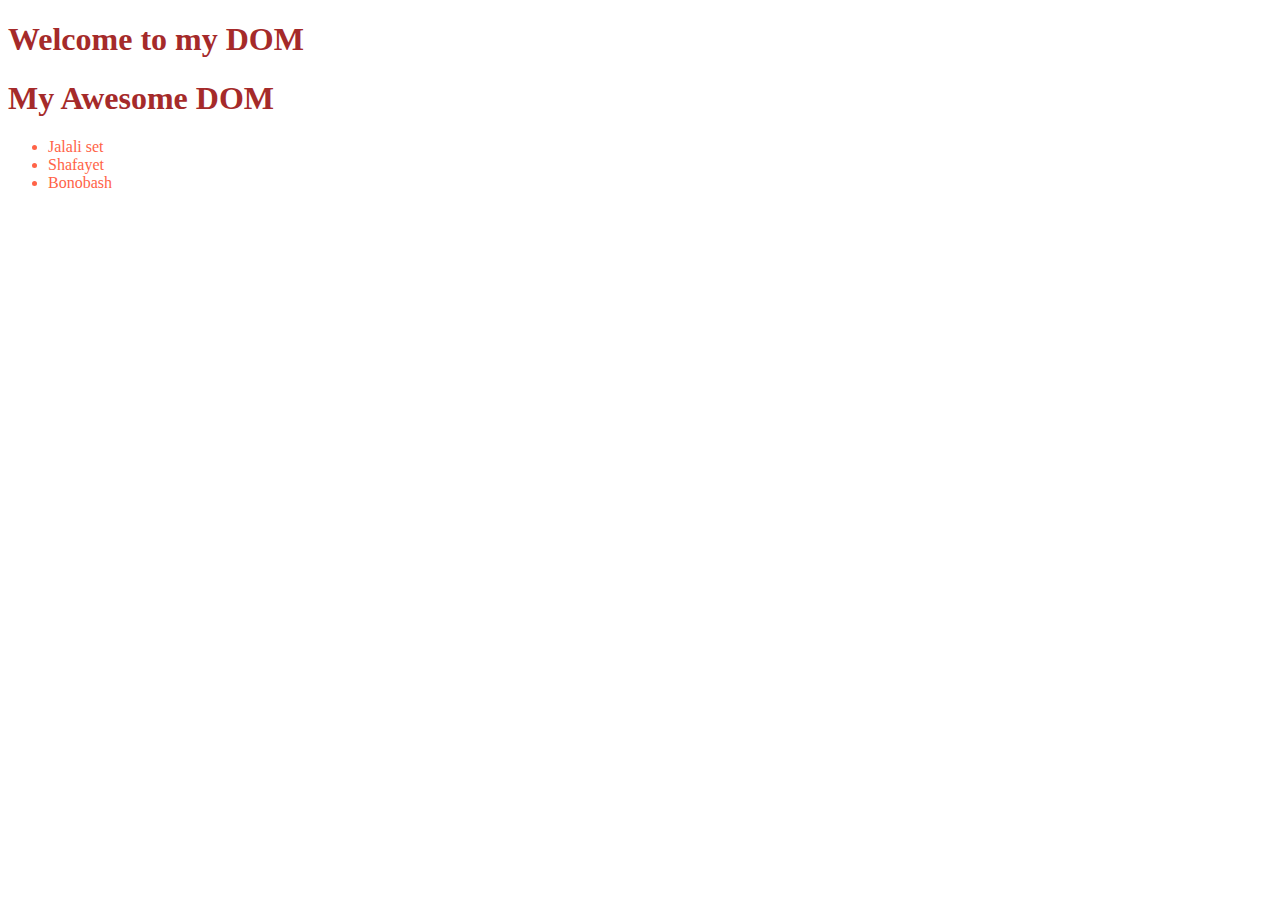
==== index.html @ 5eea8b91 "first commit" ====
<!DOCTYPE html>
<html lang="en">
<head>
    <meta charset="UTF-8">
    <meta name="viewport" content="width=device-width, initial-scale=1.0">
    <title>Tour of DOM</title>
    <link rel="stylesheet" href="styles/styles.css">
    <style>
        li{
            color: tomato;
        }
    </style>
</head>
<body>
    <header>
        <h1>Welcome to my DOM</h1>
    </header>
    <main>
        <h1>My Awesome DOM</h1>
        <ul>
            <li>Jalali set</li>
            <li>Shafayet</li>
            <li>Bonobash</li>
        </ul>
    </main>
    <script src="js/dom.js"></script>
    <script>
        console.log('adding JS inside the html file.');
    </script>
</body>
</html>
---- styles/styles.css ----
h1{
    color: brown;
}
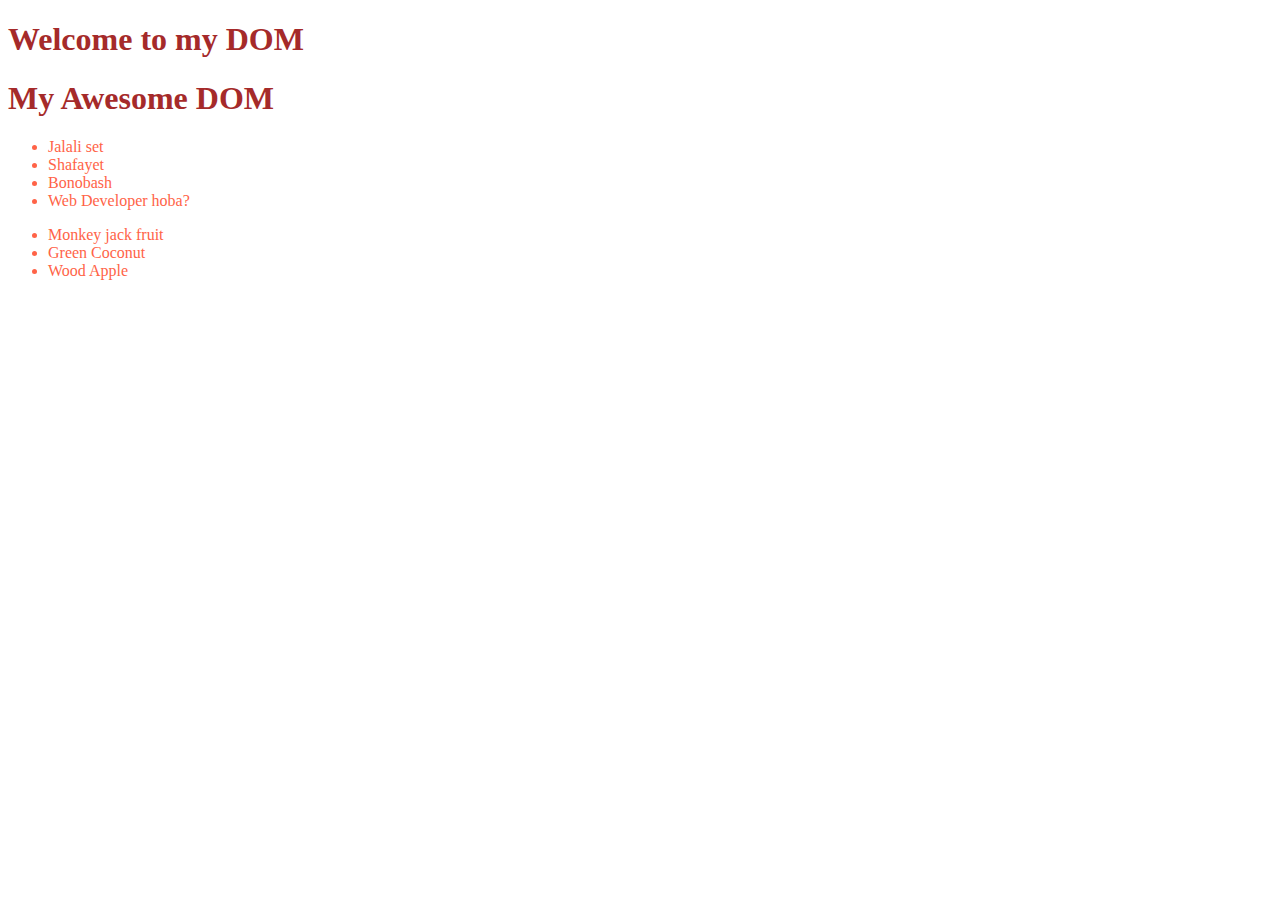
==== commit 05f36341: "added some special section" ====
--- a/index.html
+++ b/index.html
@@ -21,11 +21,26 @@
             <li>Jalali set</li>
             <li>Shafayet</li>
             <li>Bonobash</li>
+            <li>Web Developer hoba?</li>
+        </ul>
+        <ul>
+            <li>Monkey jack fruit</li>
+            <li>Green Coconut</li>
+            <li>Wood Apple</li>
         </ul>
     </main>
     <script src="js/dom.js"></script>
     <script>
-        console.log('adding JS inside the html file.');
+       const liCollection = document.getElementsByTagName('li');
+    //    console.log(liCollection);
+
+    for(const li of liCollection){
+        console.log(li.innerText);
+    }
+    const allHeadings = document.getElementsByTagName('h1');
+    for(const h1 of allHeadings){
+        console.log(h1.innerText);
+    }
     </script>
 </body>
 </html>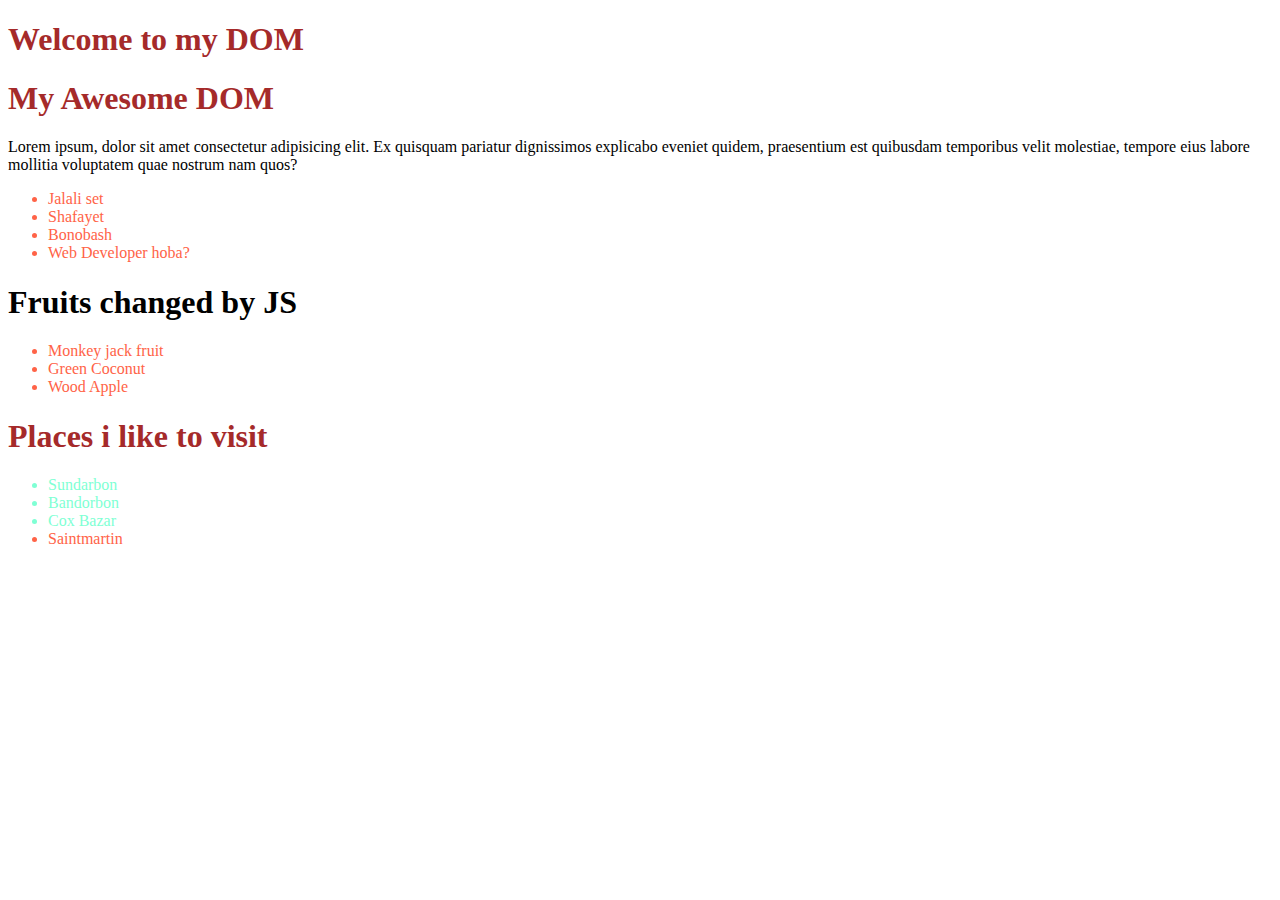
==== commit ee119dc0: "added some JS" ====
--- a/index.html
+++ b/index.html
@@ -9,6 +9,12 @@
         li{
             color: tomato;
         }
+        #fruits-title{
+            color: black;
+        }
+        .important-places{
+            color: aquamarine;
+        }
     </style>
 </head>
 <body>
@@ -16,18 +22,34 @@
         <h1>Welcome to my DOM</h1>
     </header>
     <main>
-        <h1>My Awesome DOM</h1>
+        <section>
+            <h1>My Awesome DOM</h1>
+            <p>Lorem ipsum, dolor sit amet consectetur adipisicing elit. Ex quisquam pariatur dignissimos explicabo eveniet quidem, praesentium est quibusdam temporibus velit molestiae, tempore eius labore mollitia voluptatem quae nostrum nam quos?</p>
         <ul>
             <li>Jalali set</li>
             <li>Shafayet</li>
             <li>Bonobash</li>
             <li>Web Developer hoba?</li>
         </ul>
-        <ul>
-            <li>Monkey jack fruit</li>
-            <li>Green Coconut</li>
-            <li>Wood Apple</li>
-        </ul>
+        </section>
+        <section>
+            <h1 id="fruits-title">Fruits I Like</h1>
+            <ul>
+                <li>Monkey jack fruit</li>
+                <li>Green Coconut</li>
+                <li>Wood Apple</li>
+            </ul>
+        </section>
+        <section>
+            <h1 id="places-title">Places i like to visit</h1>
+            <ul>
+                <li class="important-places">Sundarbon</li>
+                <li class="important-places">Bandorbon</li>
+                <li class="important-places">Cox Bazar</li>
+                <li>Saintmartin</li>
+            </ul>
+        </section>
+       
     </main>
     <script src="js/dom.js"></script>
     <script>
@@ -35,11 +57,19 @@
     //    console.log(liCollection);
 
     for(const li of liCollection){
-        console.log(li.innerText);
+        // console.log(li.innerText);
     }
     const allHeadings = document.getElementsByTagName('h1');
     for(const h1 of allHeadings){
-        console.log(h1.innerText);
+        // console.log(h1.innerText);
+    }
+
+
+    const fruitsTitle = document.getElementById('fruits-title');
+    fruitsTitle.innerText = 'Fruits changed by JS';
+    const places = document.getElementsByClassName('important-places');
+    for(const place of places){
+        console.log(place.innerText);
     }
     </script>
 </body>
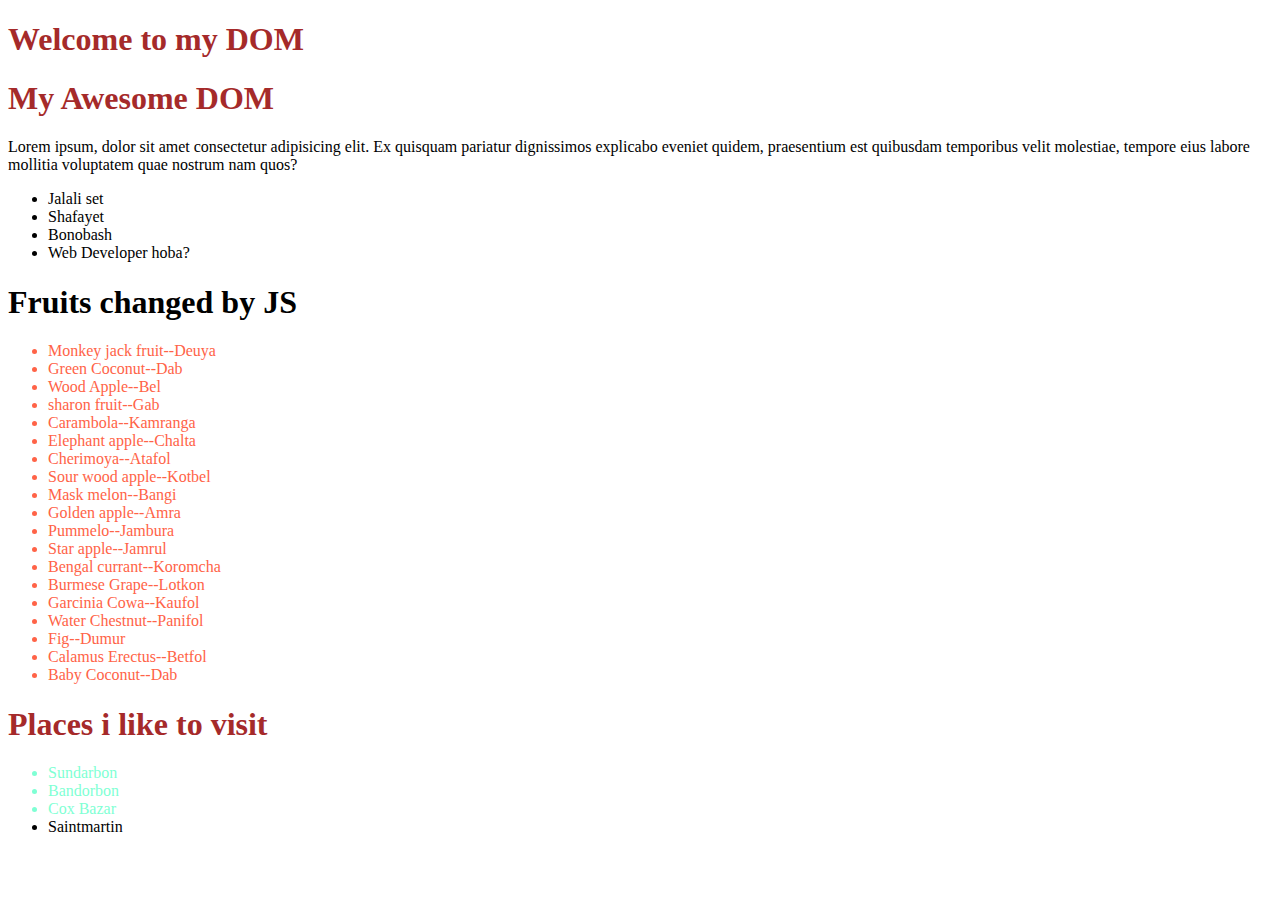
==== commit 0b41b3a0: "added some features" ====
--- a/index.html
+++ b/index.html
@@ -6,7 +6,7 @@
     <title>Tour of DOM</title>
     <link rel="stylesheet" href="styles/styles.css">
     <style>
-        li{
+        .fruits-container li{
             color: tomato;
         }
         #fruits-title{
@@ -32,12 +32,28 @@
             <li>Web Developer hoba?</li>
         </ul>
         </section>
-        <section>
+        <section class="fruits-container">
             <h1 id="fruits-title">Fruits I Like</h1>
             <ul>
-                <li>Monkey jack fruit</li>
-                <li>Green Coconut</li>
-                <li>Wood Apple</li>
+                <li>Monkey jack fruit--Deuya</li>
+                <li>Green Coconut--Dab</li>
+                <li>Wood Apple--Bel</li>
+                <li>sharon fruit--Gab</li>
+                <li>Carambola--Kamranga</li>
+                <li>Elephant apple--Chalta</li>
+                <li>Cherimoya--Atafol</li>
+                <li>Sour wood apple--Kotbel</li>
+                <li>Mask melon--Bangi</li>
+                <li>Golden apple--Amra</li>
+                <li>Pummelo--Jambura</li>
+                <li>Star apple--Jamrul</li>
+                <li>Bengal currant--Koromcha</li>
+                <li>Burmese Grape--Lotkon</li>
+                <li>Garcinia Cowa--Kaufol</li>
+                <li>Water Chestnut--Panifol</li>
+                <li>Fig--Dumur</li>
+                <li>Calamus Erectus--Betfol</li>
+                <li>Baby Coconut--Dab</li>
             </ul>
         </section>
         <section>
@@ -59,18 +75,28 @@
     for(const li of liCollection){
         // console.log(li.innerText);
     }
+    // Option-1. getElementsByTagName.
     const allHeadings = document.getElementsByTagName('h1');
     for(const h1 of allHeadings){
         // console.log(h1.innerText);
     }
 
-
+     // Option-2. getElementById.
     const fruitsTitle = document.getElementById('fruits-title');
     fruitsTitle.innerText = 'Fruits changed by JS';
+    // Option-3. getElementsByClassName.
     const places = document.getElementsByClassName('important-places');
     for(const place of places){
         console.log(place.innerText);
     }
+    //OPtion-4.querySelector.
+
+    // Option-5. QuerySelectorAll
+    const someLi = document.querySelectorAll('.fruits-container li');
+    // console.log(someLi);
+    for(const li of someLi){
+        console.log(li.innerText);
+    }
     </script>
 </body>
 </html>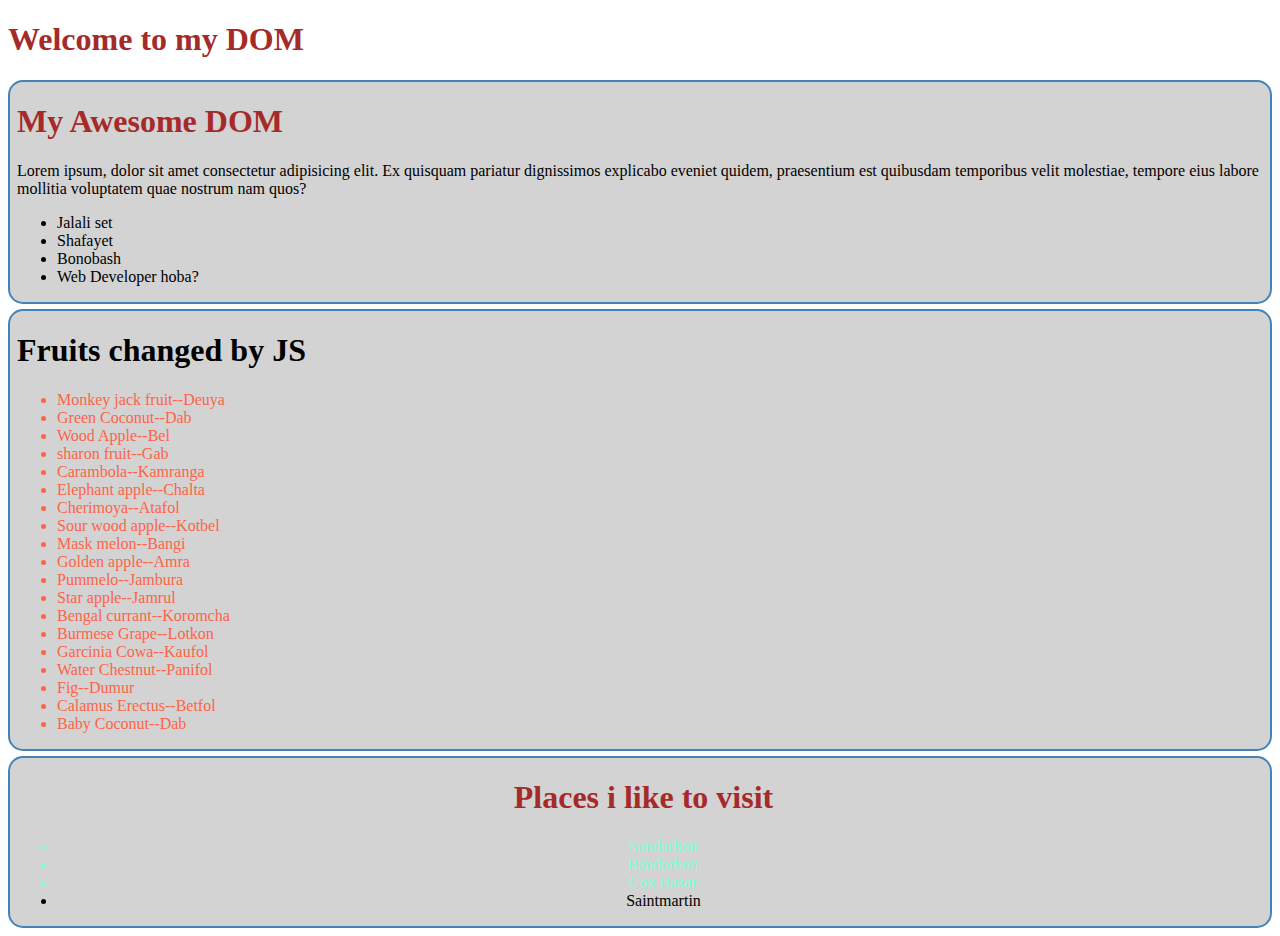
==== commit b5cec905: "added some styles" ====
--- a/index.html
+++ b/index.html
@@ -33,7 +33,7 @@
         </ul>
         </section>
         <section class="fruits-container">
-            <h1 id="fruits-title">Fruits I Like</h1>
+            <h1 id="fruits-title" class="some-class random-class blue-bg">Fruits I Like</h1>
             <ul>
                 <li>Monkey jack fruit--Deuya</li>
                 <li>Green Coconut--Dab</li>
@@ -56,7 +56,7 @@
                 <li>Baby Coconut--Dab</li>
             </ul>
         </section>
-        <section>
+        <section id="places-container" class="large-text">
             <h1 id="places-title">Places i like to visit</h1>
             <ul>
                 <li class="important-places">Sundarbon</li>
@@ -68,6 +68,7 @@
        
     </main>
     <script src="js/dom.js"></script>
+    <script src="js/styleInJs.js"></script>
     <script>
        const liCollection = document.getElementsByTagName('li');
     //    console.log(liCollection);
@@ -87,7 +88,7 @@
     // Option-3. getElementsByClassName.
     const places = document.getElementsByClassName('important-places');
     for(const place of places){
-        console.log(place.innerText);
+        // console.log(place.innerText);
     }
     //OPtion-4.querySelector.
 
@@ -95,7 +96,7 @@
     const someLi = document.querySelectorAll('.fruits-container li');
     // console.log(someLi);
     for(const li of someLi){
-        console.log(li.innerText);
+        // console.log(li.innerText);
     }
     </script>
 </body>
--- a/styles/styles.css
+++ b/styles/styles.css
@@ -1,3 +1,11 @@
 h1{
     color: brown;
+}
+.large-text{
+    font-size: 2em;
+}
+
+
+.text-center{
+    text-align: center;
 }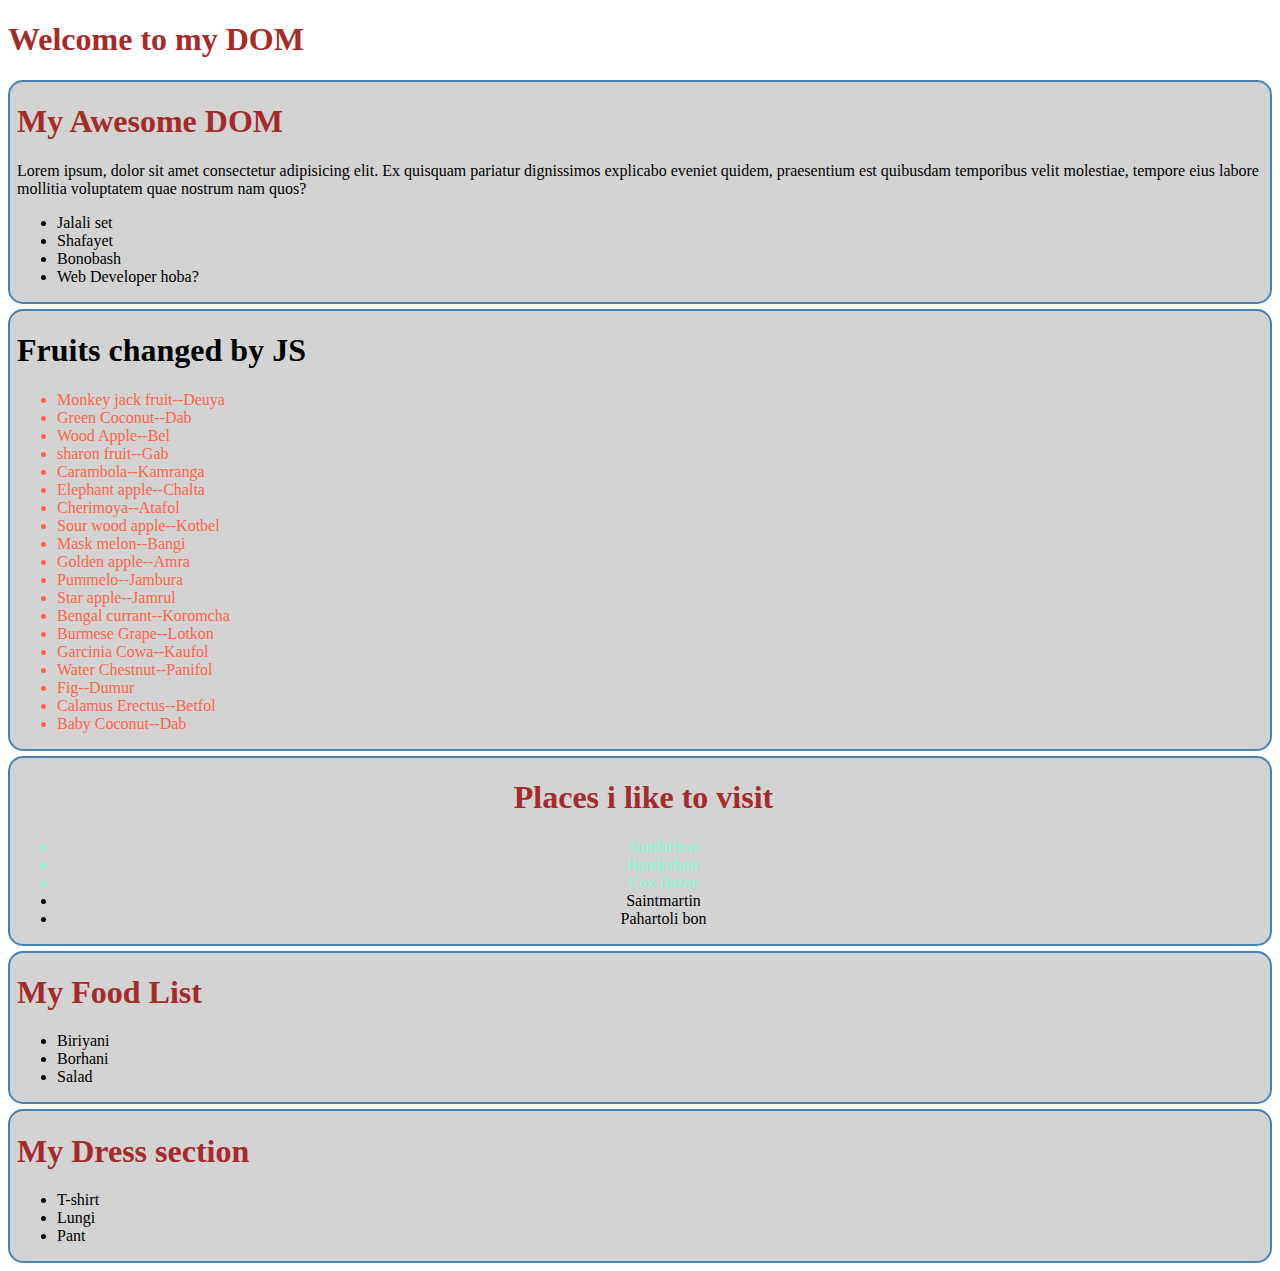
==== commit 6b8db733: "added another special section" ====
--- a/index.html
+++ b/index.html
@@ -21,7 +21,7 @@
     <header>
         <h1>Welcome to my DOM</h1>
     </header>
-    <main>
+    <main id="main-container">
         <section>
             <h1>My Awesome DOM</h1>
             <p>Lorem ipsum, dolor sit amet consectetur adipisicing elit. Ex quisquam pariatur dignissimos explicabo eveniet quidem, praesentium est quibusdam temporibus velit molestiae, tempore eius labore mollitia voluptatem quae nostrum nam quos?</p>
@@ -58,7 +58,7 @@
         </section>
         <section id="places-container" class="large-text">
             <h1 id="places-title">Places i like to visit</h1>
-            <ul>
+            <ul id="places-list">
                 <li class="important-places">Sundarbon</li>
                 <li class="important-places">Bandorbon</li>
                 <li class="important-places">Cox Bazar</li>
@@ -68,8 +68,10 @@
        
     </main>
     <script src="js/dom.js"></script>
+    <script src="js/append.js"></script>
     <script src="js/styleInJs.js"></script>
     <script>
+
        const liCollection = document.getElementsByTagName('li');
     //    console.log(liCollection);
 
